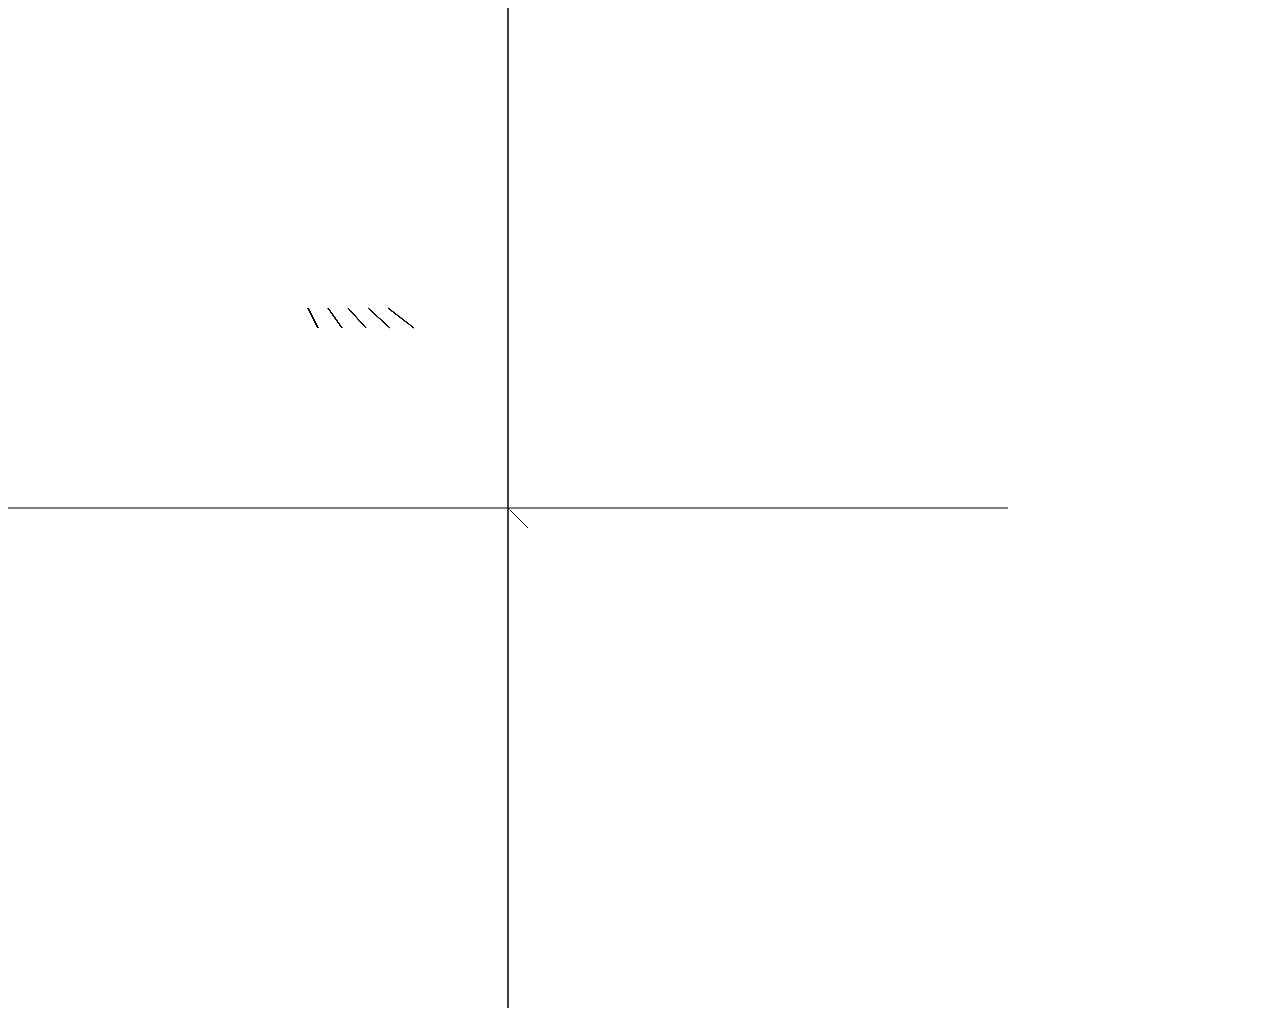
==== index.html @ 061d4486 "change html to index.html to faciliate deployment" ====
<!DOCTYPE html>
<html>
<head>
	<title>thisis the title</title>
	<link rel = 'cssDocument' type='text/css'
		href = 'styling.css'/>
</head>


<body>
	<canvas
	id="c"
	width = "1000"
	height = "1000">
	chrome does not support html5
	</canvas>

	<script type='text/javascript'
		src='script.js'>
	</script>
</body>
</html>
---- styling.css ----
canvas{
	width : 100px;
	height : 100px;
}
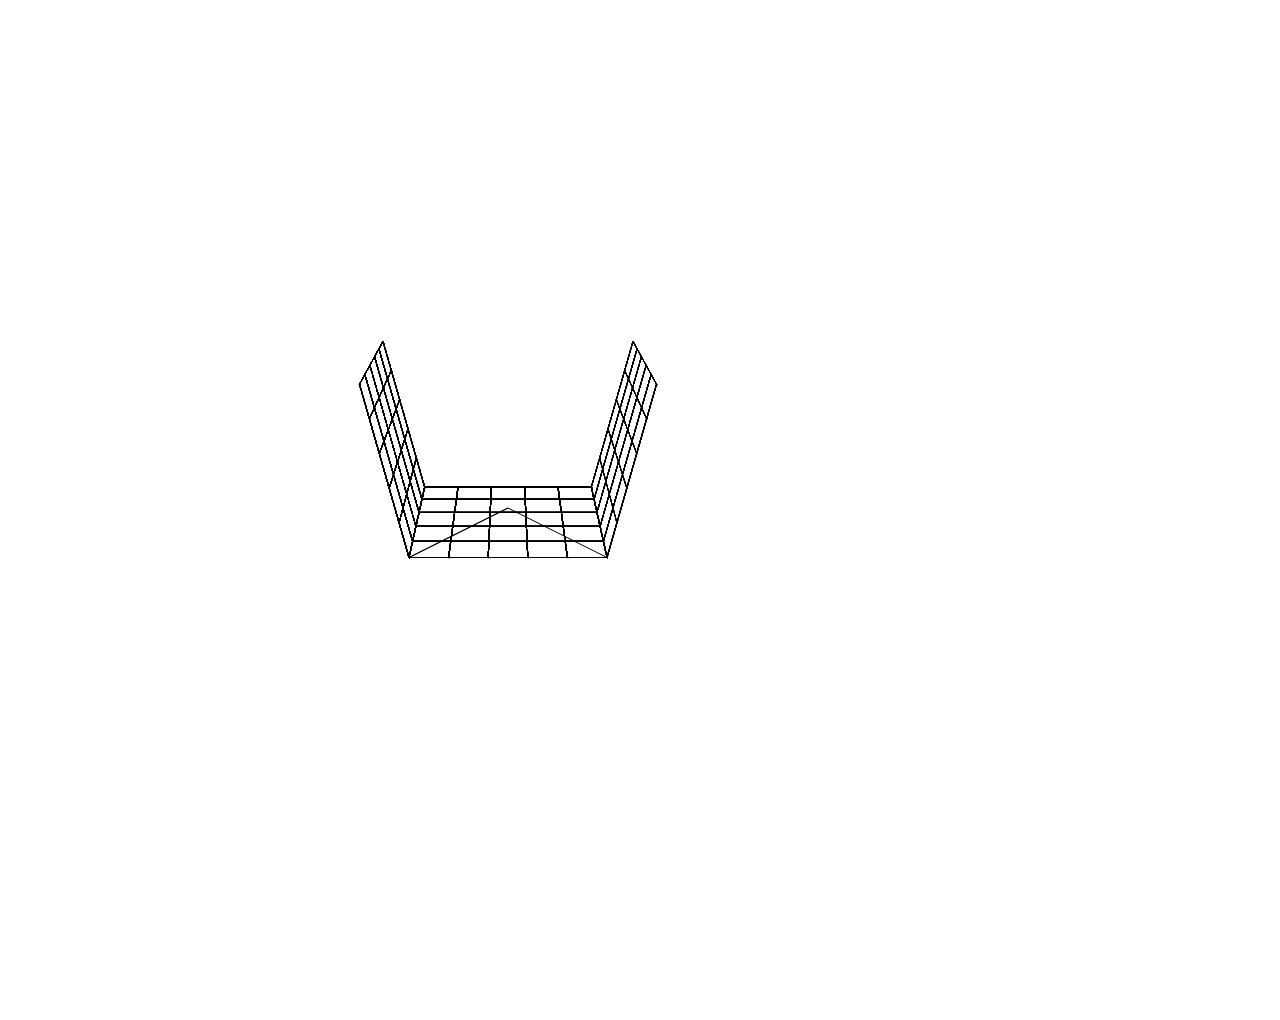
==== commit 17cde199: "correction on html" ====
--- a/index.html
+++ b/index.html
@@ -2,8 +2,8 @@
 <html>
 <head>
 	<title>thisis the title</title>
-	<link rel = 'cssDocument' type='text/css'
-		href = 'styling.css'/>
+	<link rel='cssDocument' type='text/css'
+		href='./app/styling.css'/>
 </head>
 
 
@@ -16,7 +16,7 @@
 	</canvas>
 
 	<script type='text/javascript'
-		src='script.js'>
+		src='./app/script.js'>
 	</script>
 </body>
-</html>+</html>
--- a/app/styling.css
+++ b/app/styling.css
@@ -0,0 +1,4 @@
+canvas{
+	width : 100px;
+	height : 100px;
+}
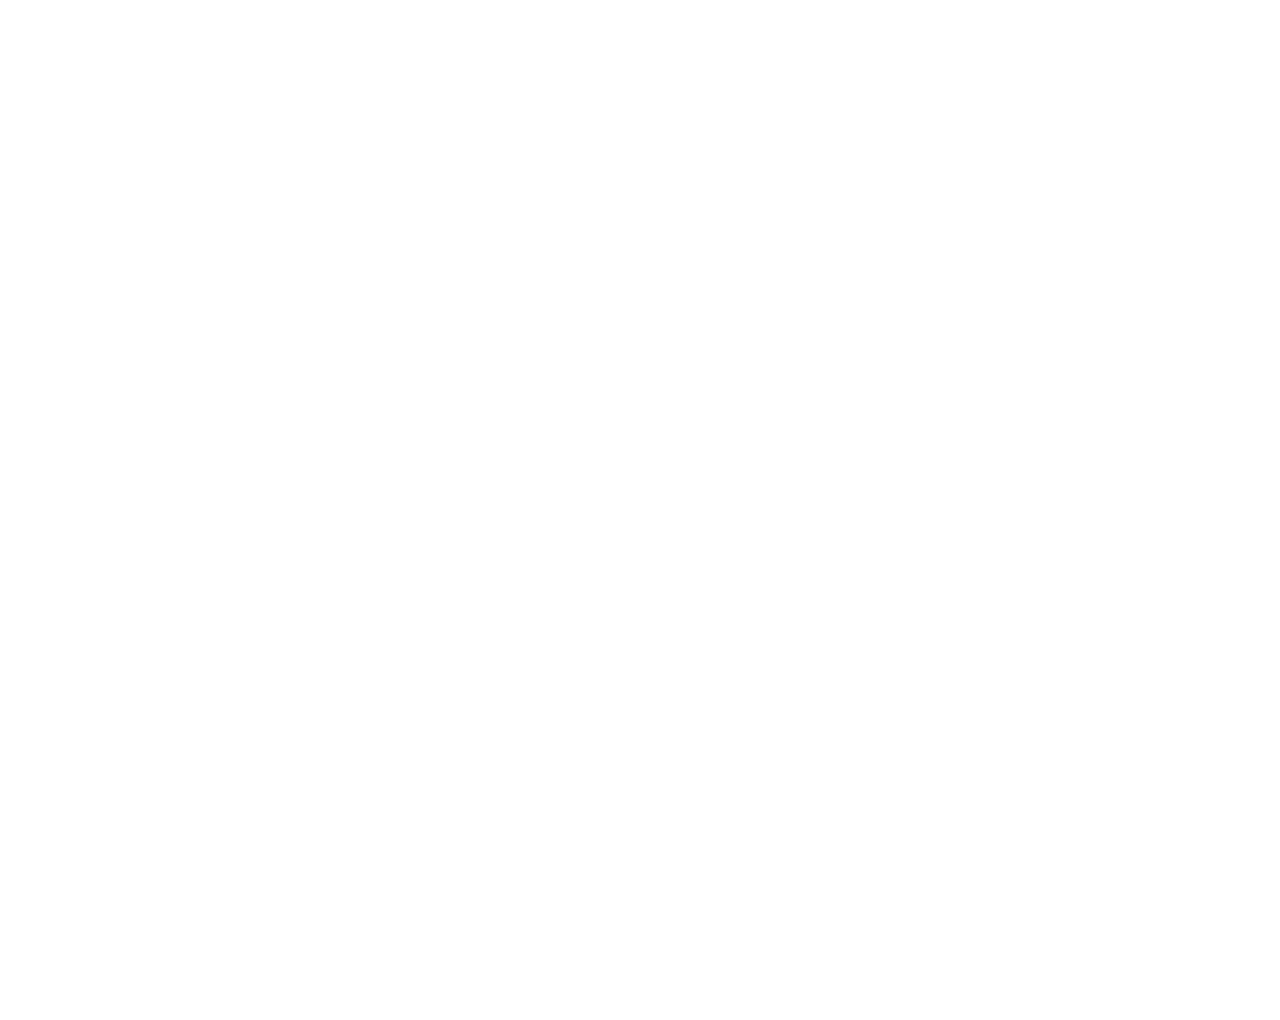
==== commit 97868bd2: "initial commit" ====
--- a/index.html
+++ b/index.html
@@ -9,6 +9,7 @@
 
 <body>
 	<canvas
+	onkeypress="myFunction()"
 	id="c"
 	width = "1000"
 	height = "1000">
